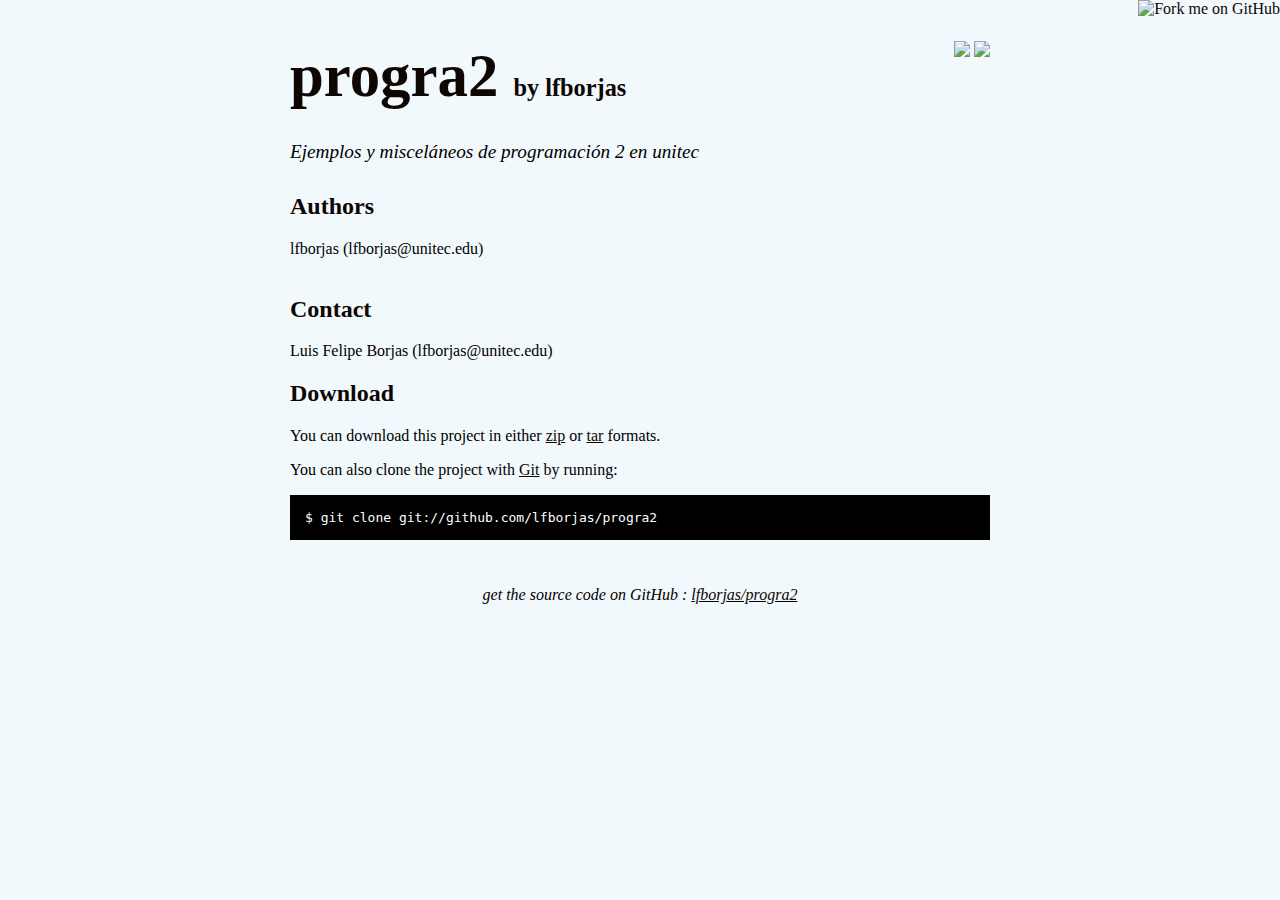
==== index.html @ dd727623 "github generated gh-pages branch" ====
<!DOCTYPE html PUBLIC "-//W3C//DTD XHTML 1.0 Strict//EN"
	"http://www.w3.org/TR/xhtml1/DTD/xhtml1-strict.dtd">

<html xmlns="http://www.w3.org/1999/xhtml" xml:lang="en" lang="en">
<head>
	<meta http-equiv="Content-Type" content="text/html; charset=utf-8"/>

	<title>lfborjas/progra2 @ GitHub</title>
	
	<style type="text/css">
		body {
  		margin-top: 1.0em;
  		background-color: #f2f9fc;
		  font-family: "Helvetica,Arial,FreeSans";
  		color: #000000;
    }
    #container {
      margin: 0 auto;
      width: 700px;
    }
		h1 { font-size: 3.8em; color: #0d0603; margin-bottom: 3px; }
		h1 .small { font-size: 0.4em; }
		h1 a { text-decoration: none }
		h2 { font-size: 1.5em; color: #0d0603; }
    h3 { text-align: center; color: #0d0603; }
    a { color: #0d0603; }
    .description { font-size: 1.2em; margin-bottom: 30px; margin-top: 30px; font-style: italic;}
    .download { float: right; }
		pre { background: #000; color: #fff; padding: 15px;}
    hr { border: 0; width: 80%; border-bottom: 1px solid #aaa}
    .footer { text-align:center; padding-top:30px; font-style: italic; }
	</style>
	
</head>

<body>
  <a href="http://github.com/lfborjas/progra2"><img style="position: absolute; top: 0; right: 0; border: 0;" src="http://s3.amazonaws.com/github/ribbons/forkme_right_darkblue_121621.png" alt="Fork me on GitHub" /></a>

  <div id="container">

    <div class="download">
      <a href="http://github.com/lfborjas/progra2/zipball/master">
        <img border="0" width="90" src="http://github.com/images/modules/download/zip.png"></a>
      <a href="http://github.com/lfborjas/progra2/tarball/master">
        <img border="0" width="90" src="http://github.com/images/modules/download/tar.png"></a>
    </div>

    <h1><a href="http://github.com/lfborjas/progra2">progra2</a>
      <span class="small">by <a href="http://github.com/lfborjas">lfborjas</a></span></h1>

    <div class="description">
      Ejemplos y misceláneos de programación 2 en unitec
    </div>

    <h2>Authors</h2>
<p>lfborjas (lfborjas@unitec.edu)<br/><br/>      </p>
<h2>Contact</h2>
<p>Luis Felipe Borjas (lfborjas@unitec.edu)<br/>      </p>


    <h2>Download</h2>
    <p>
      You can download this project in either
      <a href="http://github.com/lfborjas/progra2/zipball/master">zip</a> or
      <a href="http://github.com/lfborjas/progra2/tarball/master">tar</a> formats.
    </p>
    <p>You can also clone the project with <a href="http://git-scm.com">Git</a>
      by running:
      <pre>$ git clone git://github.com/lfborjas/progra2</pre>
    </p>

    <div class="footer">
      get the source code on GitHub : <a href="http://github.com/lfborjas/progra2">lfborjas/progra2</a>
    </div>

  </div>

  
</body>
</html>
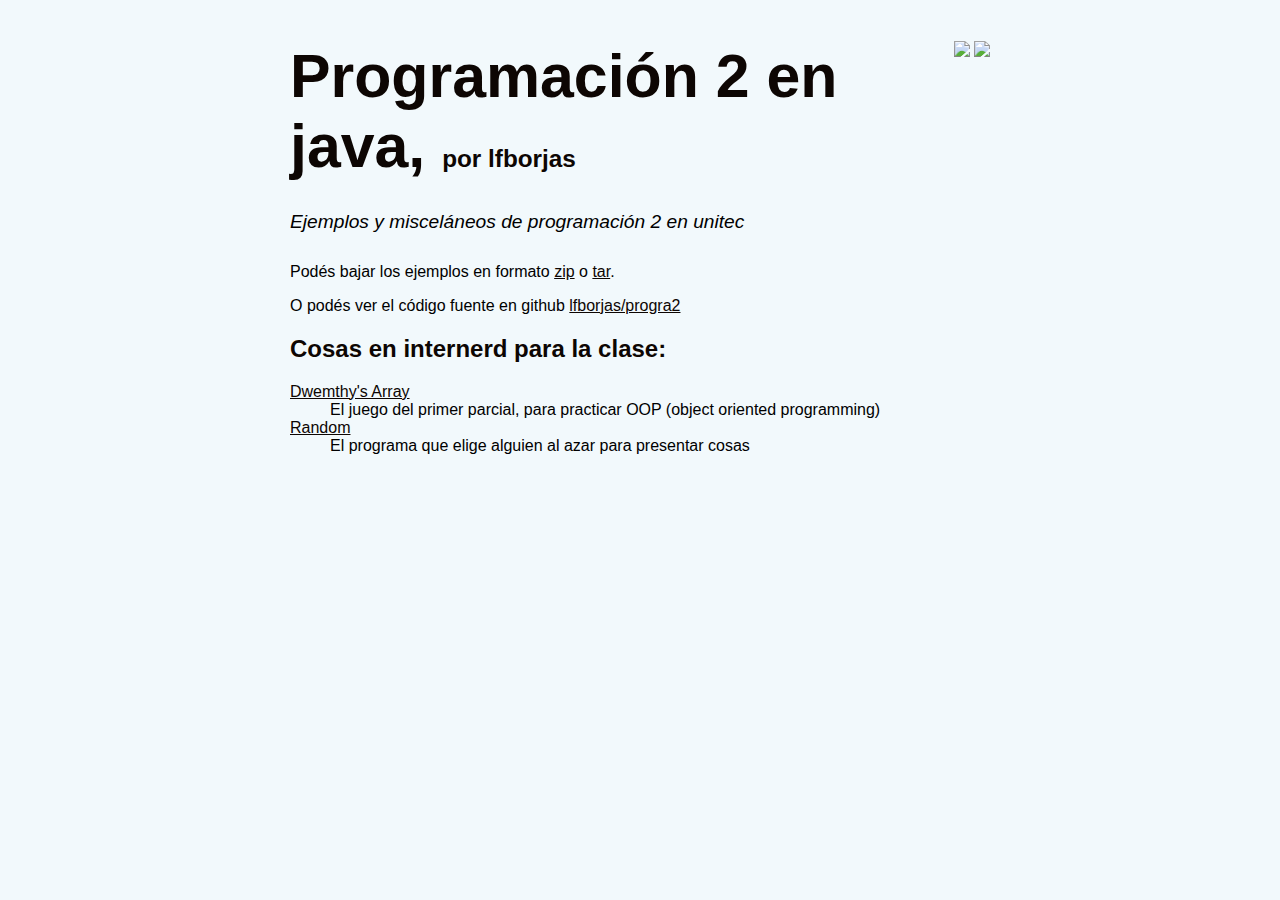
==== commit 5e25c49e: "modified index" ====
--- a/index.html
+++ b/index.html
@@ -11,7 +11,7 @@
 		body {
   		margin-top: 1.0em;
   		background-color: #f2f9fc;
-		  font-family: "Helvetica,Arial,FreeSans";
+		font-family: "Trebuchet MS", Helvetica, sans-serif;
   		color: #000000;
     }
     #container {
@@ -34,8 +34,6 @@
 </head>
 
 <body>
-  <a href="http://github.com/lfborjas/progra2"><img style="position: absolute; top: 0; right: 0; border: 0;" src="http://s3.amazonaws.com/github/ribbons/forkme_right_darkblue_121621.png" alt="Fork me on GitHub" /></a>
-
   <div id="container">
 
     <div class="download">
@@ -45,37 +43,28 @@
         <img border="0" width="90" src="http://github.com/images/modules/download/tar.png"></a>
     </div>
 
-    <h1><a href="http://github.com/lfborjas/progra2">progra2</a>
-      <span class="small">by <a href="http://github.com/lfborjas">lfborjas</a></span></h1>
+    <h1><a href="http://github.com/lfborjas/progra2">Programación 2 en java</a>,
+      <span class="small"> por <a href="http://github.com/lfborjas">lfborjas</a></span></h1>
 
     <div class="description">
       Ejemplos y misceláneos de programación 2 en unitec
     </div>
 
-    <h2>Authors</h2>
-<p>lfborjas (lfborjas@unitec.edu)-<br/>-<br/>      </p>
-<h2>Contact</h2>
-<p>Luis Felipe Borjas (lfborjas@unitec.edu)-<br/>      </p>
-
-
-    <h2>Download</h2>
     <p>
-      You can download this project in either
-      <a href="http://github.com/lfborjas/progra2/zipball/master">zip</a> or
-      <a href="http://github.com/lfborjas/progra2/tarball/master">tar</a> formats.
-    </p>
-    <p>You can also clone the project with <a href="http://git-scm.com">Git</a>
-      by running:
-      <pre>$ git clone git://github.com/lfborjas/progra2</pre>
-    </p>
-
-    <div class="footer">
-      get the source code on GitHub : <a href="http://github.com/lfborjas/progra2">lfborjas/progra2</a>
-    </div>
-
+      Podés bajar los ejemplos en formato
+      <a href="http://github.com/lfborjas/progra2/zipball/master">zip</a> o
+      <a href="http://github.com/lfborjas/progra2/tarball/master">tar</a>.
+      </p>
+      <p>
+      O podés ver el código fuente en github <a href="http://github.com/lfborjas/progra2">lfborjas/progra2</a>
+      </p>
+      <h2>Cosas en internerd para la clase:</h2>
+          <dl>
+              <dt><a href="/dwemthy.html">Dwemthy's Array</a></dt>
+              <dd>El juego del primer parcial, para practicar OOP (object oriented programming)</dd>
+              <dt><a href="/random.html">Random</a></dt>
+              <dd>El programa que elige alguien al azar para presentar cosas</dd>
+          </dl>
   </div>
 
   
